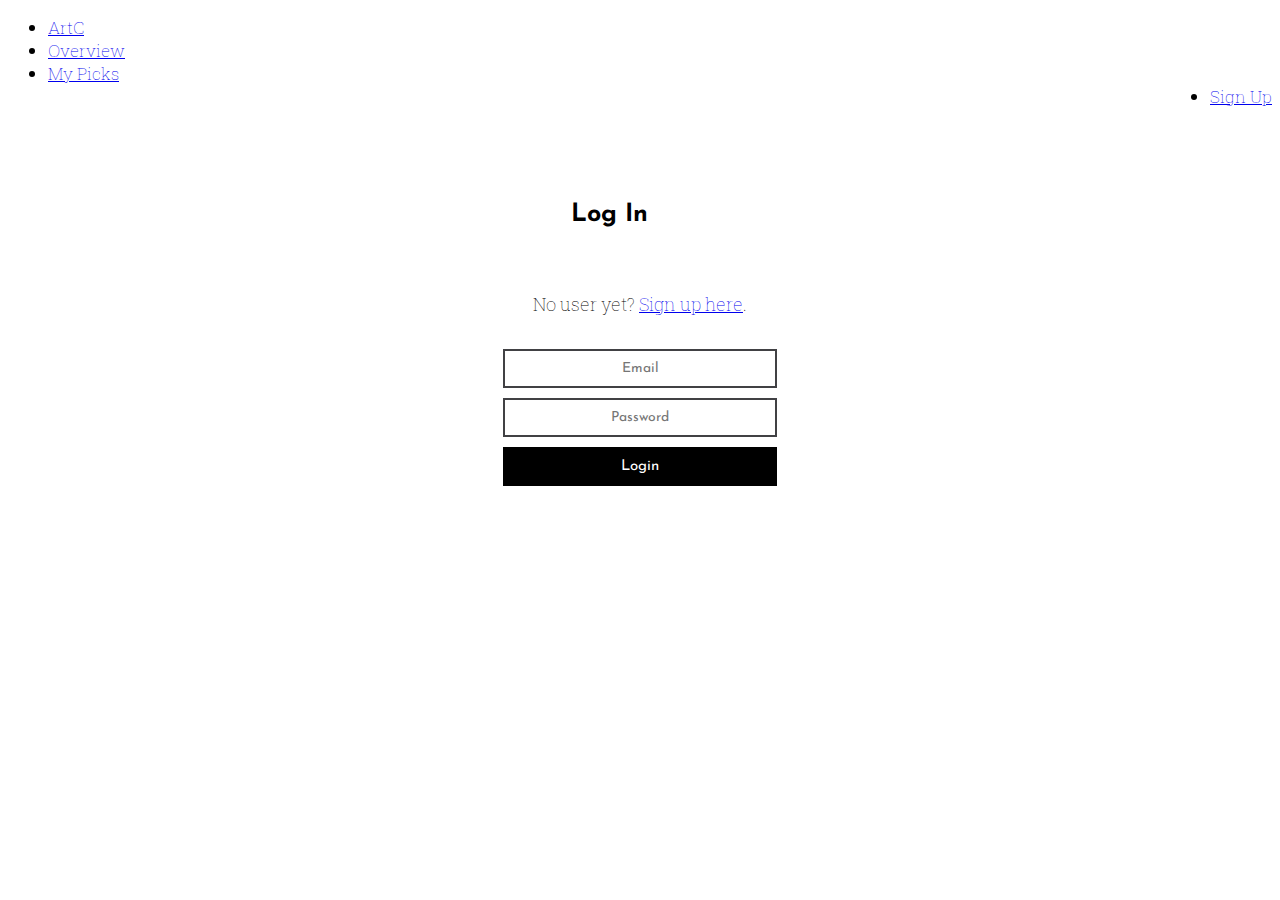
==== html/login.html @ 6c872d91 "clean up" ====
<!DOCTYPE html>
<html lang="en">
<head>
    <meta charset="UTF-8">
    <meta name="viewport" content="width=device-width, initial-scale=1.0">
    <meta http-equiv="X-UA-Compatible" content="ie=edge">

    <link rel="stylesheet" href="../css/headings.css">
    <link rel="stylesheet" href="../css/navigation.css">
    <link rel="stylesheet" href="../css/login.css">

    <!-- links to fonts -->
    <link href="https://fonts.googleapis.com/css?family=Josefin+Sans|Roboto+Slab:100,300,400" rel="stylesheet">
    
    <!-- loading all the classes -->
    <script src="../js/classes/classAddress.js"></script>
    <script src="../js/classes/classUser.js"></script>
    <script src="../js/classes/classCurrentUser.js"></script>
    <script src="../js/classes/classExhibition.js"></script>
    <script src="../js/classes/classVenue.js"></script>
    <script src="../js/arrays.js"></script>

    <title>Login | ArtC</title>
</head>

<body>
    <!-- navigation bar -->
    <ul>
        <li><a href="../index.html">ArtC</a></li>
        <li><a href="overview.html">Overview</a></li>
        <li><a href="../html/mypicklist.html">My Picks</a></li>
        <li style="float:right"><a href="../html/registration.html">Sign Up</a></li>
    </ul>

    <h1 id="hlogin">Log In</h1>
        <!-- log in form -->
        <div class="centered-form">
            <form id="loginForm"> 
                <div><input type="email" name="email" placeholder="Email"></div>
                <div><input type="password" name="password" placeholder="Password"></div>
                <button type="button" id="submit">Login</button>
            </form>
        </div>
    <div id="leadtoreg">No user yet? <a href="registration.html">Sign up here</a>.</div> 
    <script src="../JS/login.js"></script>
</body>
</html>
---- css/headings.css ----
h1 {
    font-size: 25px;
    font-family: 'Josefin Sans', sans-serif;
    color: black;
}

h2 {
    font-size: 25px;
    text-align: left;
    font-family: 'Josefin Sans', sans-serif;
    color: black;
    margin: 60px 0px 0px 0px;
}

h3 {
    font-family: 'Roboto Slab', serif;
    font-weight: 700;
    font-size: 15px; 
}

p {
    font-size: 18px;
    max-width: 90%;
    font-family: 'Roboto Slab', serif;
    font-weight: 100;
    position: relative;
    line-height: 1.5;
}

li {
    font-family: 'Roboto Slab', serif;
    font-weight: 100;
    font-size: 17px; 
}
---- css/login.css ----
/* LOG IN STYLES */

#hlogin {
    text-align: center;
    position: relative;
    top: 100px;
}

#leadtoreg {
    text-align: center;
    font-size: 18px;
    font-family: 'Roboto Slab', serif;
    font-weight: 100;
    line-height: 1.5;
    position: relative;
    top: 0px;
}

a {
    text-decoration: underline;
}

.centered-form {
    text-align: center;
    position: relative;
    top: 200px;
}

input {
    margin: 5px;
    font-family: 'Josefin Sans', sans-serif;
    text-align: center;
    font-size: 14px;
    border-style: solid;
    border-width: 2px;
    border-color: rgb(65, 65, 68);
    width: 250px;
    padding: 10px 10px 10px 10px;
}

#submit {
    margin: 5px;
    font-family: 'Josefin Sans', sans-serif;
    font-size: 15px;
    border-style: solid;
    border-width: 2px;
    border-color: black;
    background-color: black;
    color: white;
    width: 274px;
    padding: 10px 10px 10px 10px;
}

#submit:hover {
    cursor: pointer;
}
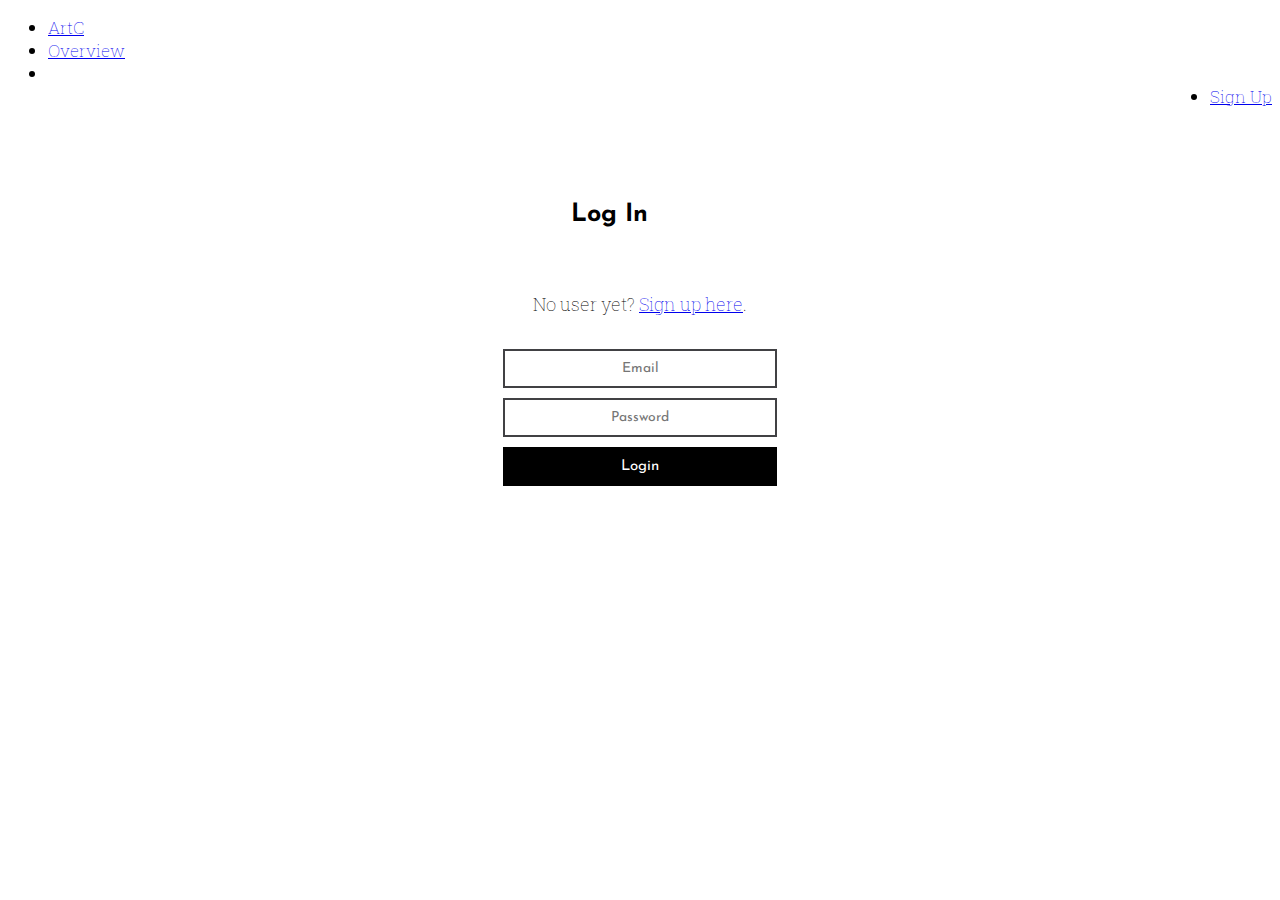
==== commit d91d58d5: "latest changes" ====
--- a/html/login.html
+++ b/html/login.html
@@ -28,8 +28,8 @@
     <ul>
         <li><a href="../index.html">ArtC</a></li>
         <li><a href="overview.html">Overview</a></li>
-        <li><a href="../html/mypicklist.html">My Picks</a></li>
-        <li style="float:right"><a href="../html/registration.html">Sign Up</a></li>
+        <li><a id="myPickList" href="../html/mypicklist.html">My Picks</a></li>
+        <li style="float:right"><a id="logInNav" href="../html/registration.html">Sign Up</a></li>
     </ul>
 
     <h1 id="hlogin">Log In</h1>
@@ -43,5 +43,8 @@
         </div>
     <div id="leadtoreg">No user yet? <a href="registration.html">Sign up here</a>.</div> 
     <script src="../JS/login.js"></script>
+
+    <script src="../js/currentUserFunctions.js"></script>
+
 </body>
 </html>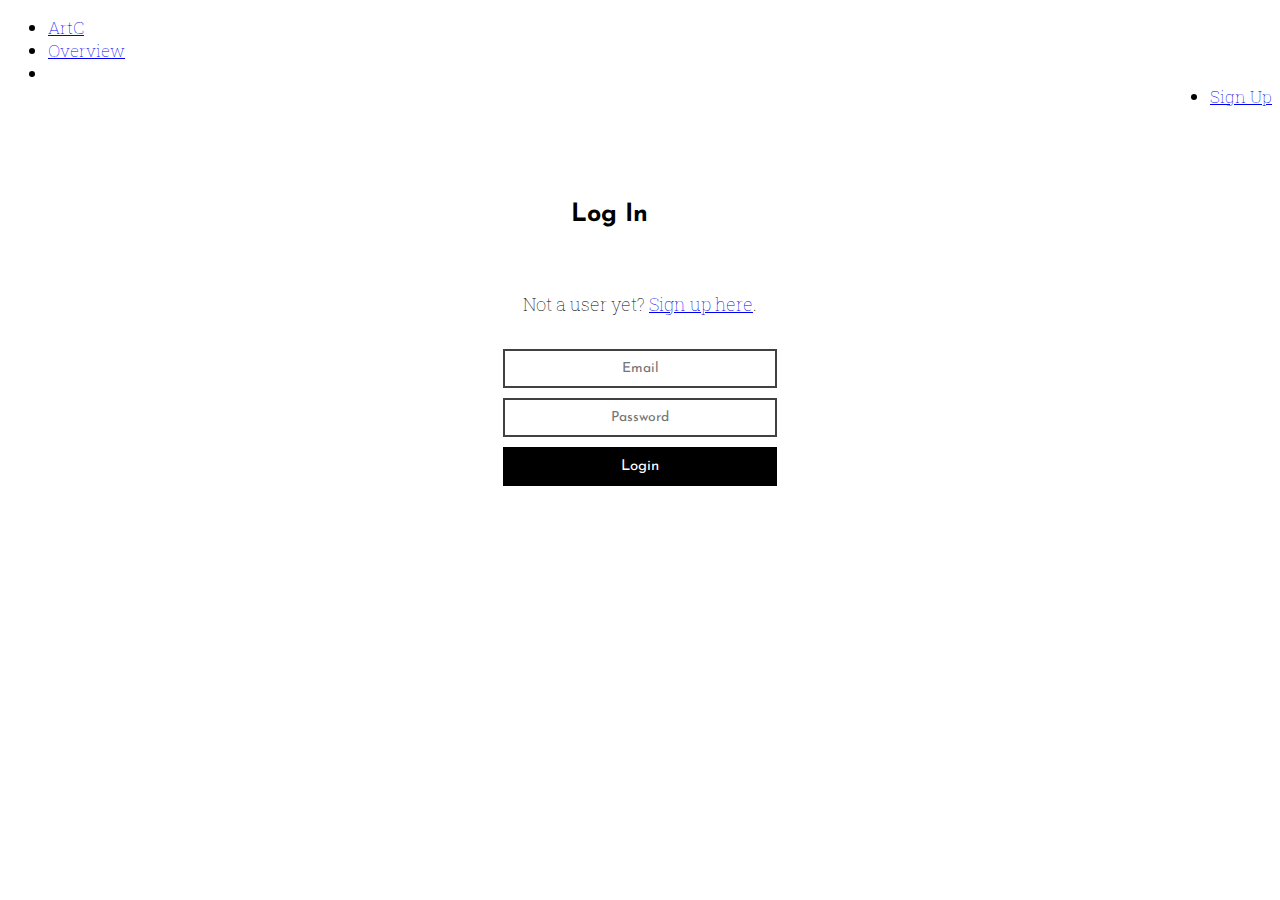
==== commit 948d552b: "Added/changed comments" ====
--- a/html/login.html
+++ b/html/login.html
@@ -18,7 +18,7 @@
     <script src="../js/classes/classCurrentUser.js"></script>
     <script src="../js/classes/classExhibition.js"></script>
     <script src="../js/classes/classVenue.js"></script>
-    <script src="../js/arrays.js"></script>
+    <script src="../js/globalVariables.js"></script>
 
     <title>Login | ArtC</title>
 </head>
@@ -27,7 +27,7 @@
     <!-- navigation bar -->
     <ul>
         <li><a href="../index.html">ArtC</a></li>
-        <li><a href="overview.html">Overview</a></li>
+        <li><a href="../html/overview.html">Overview</a></li>
         <li><a id="myPickList" href="../html/mypicklist.html">My Picks</a></li>
         <li style="float:right"><a id="logInNav" href="../html/registration.html">Sign Up</a></li>
     </ul>
@@ -41,10 +41,9 @@
                 <button type="button" id="submit">Login</button>
             </form>
         </div>
-    <div id="leadtoreg">No user yet? <a href="registration.html">Sign up here</a>.</div> 
+    <div id="leadtoreg">Not a user yet? <a href="../html/registration.html">Sign up here</a>.</div> 
+
     <script src="../JS/login.js"></script>
-
     <script src="../js/currentUserFunctions.js"></script>
-
 </body>
 </html>--- a/css/headings.css
+++ b/css/headings.css
@@ -20,7 +20,7 @@
 
 p {
     font-size: 18px;
-    max-width: 90%;
+    max-width: 100%;
     font-family: 'Roboto Slab', serif;
     font-weight: 100;
     position: relative;
